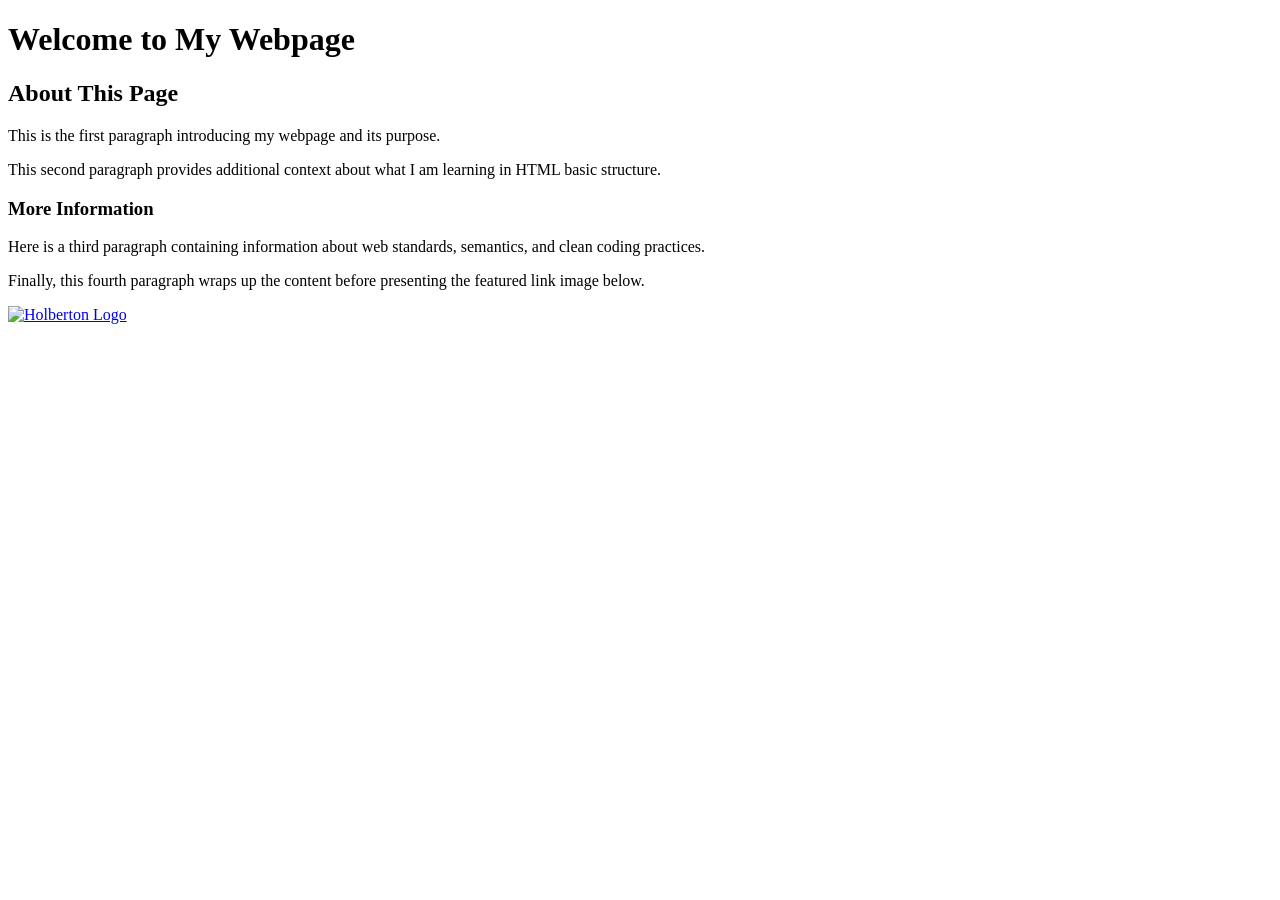
==== html_basic/index.html @ 5399f82d "Add base_index.html, index.html, and README files" ====
<!DOCTYPE html>
<html lang="en">
  <head>
    <meta charset="UTF-8">
    <title>My First Webpage</title>
  </head>
  <body>
    <h1>Welcome to My Webpage</h1>
    <h2>About This Page</h2>
    <p>This is the first paragraph introducing my webpage and its purpose.</p>
    <p>This second paragraph provides additional context about what I am learning in HTML basic structure.</p>

    <h3>More Information</h3>
    <p>Here is a third paragraph containing information about web standards, semantics, and clean coding practices.</p>
    <p>Finally, this fourth paragraph wraps up the content before presenting the featured link image below.</p>

    <a href="https://www.holbertonschool.com" target="_blank">
      <img src="https://www.holbertonschool.com/holberton-logo.png" alt="Holberton Logo">
    </a>
  </body>
</html>
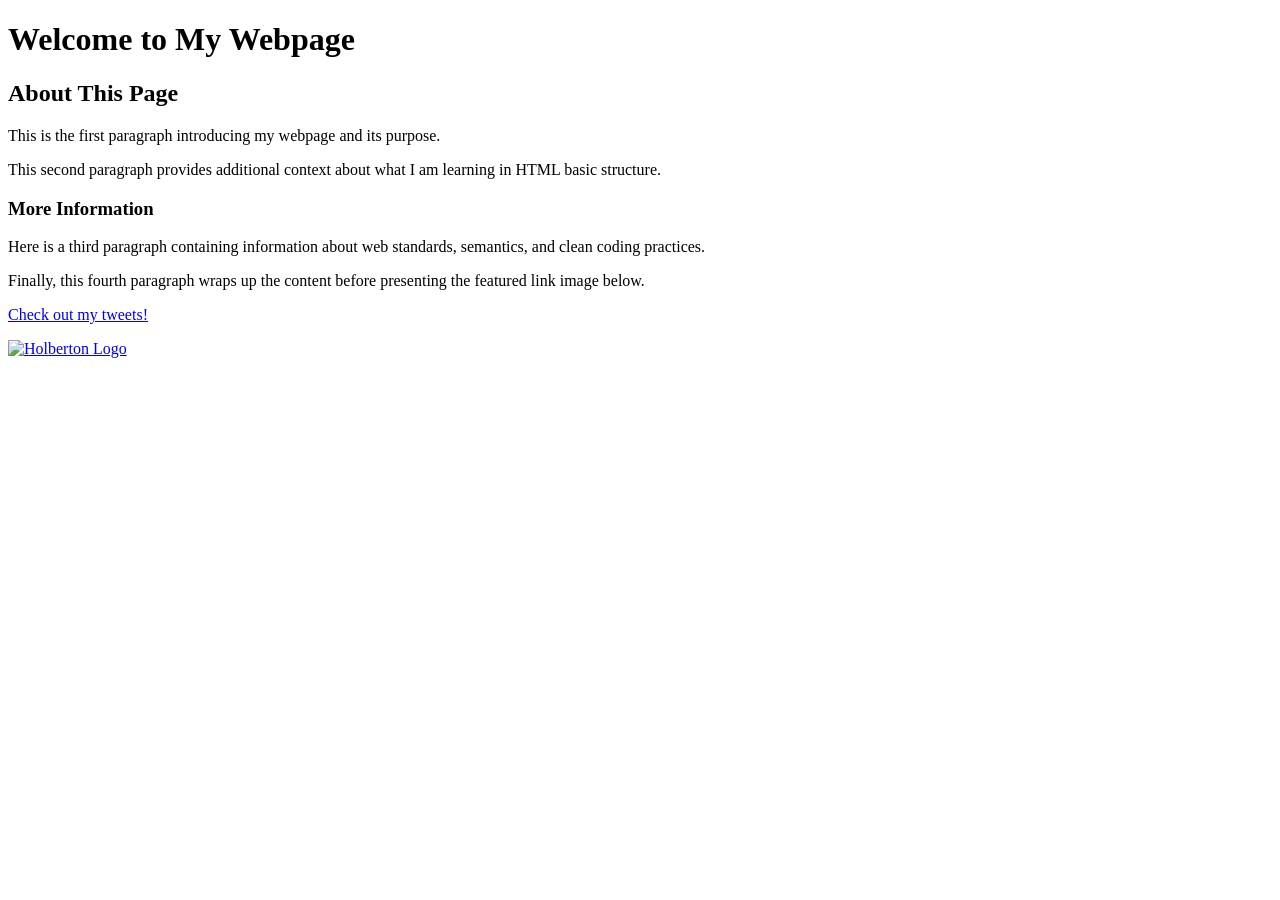
==== commit 88580cd8: "Add tweets.html and update index.html with tweets link" ====
--- a/html_basic/index.html
+++ b/html_basic/index.html
@@ -14,6 +14,8 @@
     <p>Here is a third paragraph containing information about web standards, semantics, and clean coding practices.</p>
     <p>Finally, this fourth paragraph wraps up the content before presenting the featured link image below.</p>
 
+    <p><a href="tweets.html">Check out my tweets!</a></p>
+
     <a href="https://www.holbertonschool.com" target="_blank">
       <img src="https://www.holbertonschool.com/holberton-logo.png" alt="Holberton Logo">
     </a>
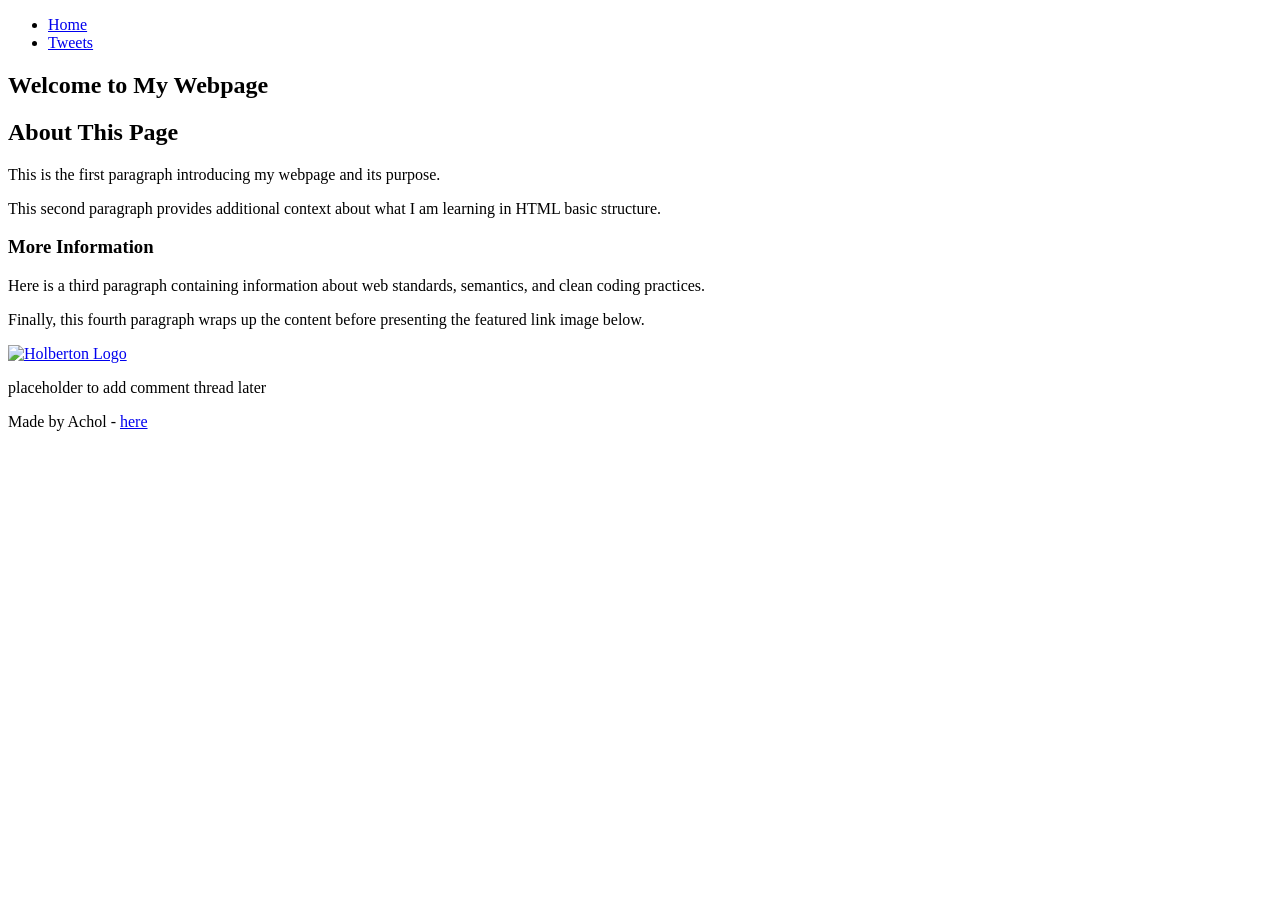
==== commit f6a5288d: "Add structured header, main, article, aside, and footer elements" ====
--- a/html_basic/index.html
+++ b/html_basic/index.html
@@ -2,22 +2,39 @@
 <html lang="en">
   <head>
     <meta charset="UTF-8">
-    <title>My First Webpage</title>
+    <title>My Webpage</title>
   </head>
   <body>
-    <h1>Welcome to My Webpage</h1>
-    <h2>About This Page</h2>
-    <p>This is the first paragraph introducing my webpage and its purpose.</p>
-    <p>This second paragraph provides additional context about what I am learning in HTML basic structure.</p>
+    <header>
+      <ul>
+        <li><a href="index.html">Home</a></li>
+        <li><a href="tweets.html">Tweets</a></li>
+      </ul>
+    </header>
 
-    <h3>More Information</h3>
-    <p>Here is a third paragraph containing information about web standards, semantics, and clean coding practices.</p>
-    <p>Finally, this fourth paragraph wraps up the content before presenting the featured link image below.</p>
+    <main>
+      <article>
+        <h1>Welcome to My Webpage</h1>
+        <h2>About This Page</h2>
+        <p>This is the first paragraph introducing my webpage and its purpose.</p>
+        <p>This second paragraph provides additional context about what I am learning in HTML basic structure.</p>
 
-    <p><a href="tweets.html">Check out my tweets!</a></p>
+        <h3>More Information</h3>
+        <p>Here is a third paragraph containing information about web standards, semantics, and clean coding practices.</p>
+        <p>Finally, this fourth paragraph wraps up the content before presenting the featured link image below.</p>
 
-    <a href="https://www.holbertonschool.com" target="_blank">
-      <img src="https://www.holbertonschool.com/holberton-logo.png" alt="Holberton Logo">
-    </a>
+        <a href="https://www.holbertonschool.com" target="_blank">
+          <img src="https://www.holbertonschool.com/holberton-logo.png" alt="Holberton Logo">
+        </a>
+      </article>
+
+      <aside>
+        <p>placeholder to add comment thread later</p>
+      </aside>
+    </main>
+
+    <footer>
+      <p>Made by Achol - <a href="https://github.com/aanyar1-tech" target="_blank">here</a></p>
+    </footer>
   </body>
 </html>
